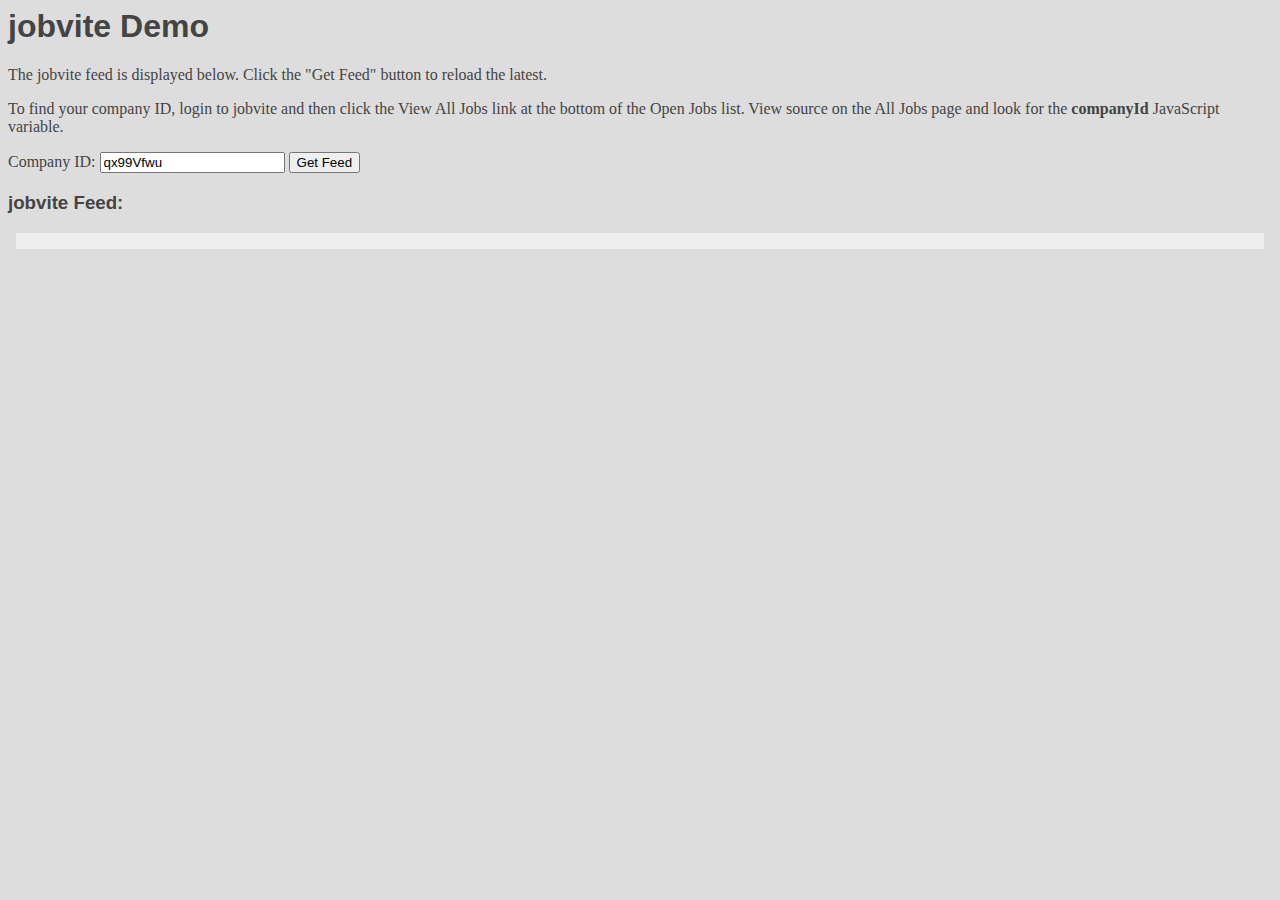
==== demo.html @ e21d22cc "Correct Jobvite spelling, add info about jobviteBox after parameter" ====
<html lang="en-us">
    <head>
        <meta charset="utf-8">
        <title>jobviteBox Demo</title>
        <meta name="viewport" content="width=device-width">
        <link rel="stylesheet" href="demo.css">
    </head>
    <body>
        <h1>jobvite Demo</h1>
        <p>
            The jobvite feed is displayed below. Click the "Get Feed"
            button to reload the latest.
        </p>
        <p>
            To find your company ID, login to jobvite and then click
            the View All Jobs link at the bottom of the Open Jobs list.
            View source on the All Jobs page and look for the <strong>companyId</strong>
            JavaScript variable.
        </p>

        <label for="companyId">Company ID:</label>
        <input type="text" id="companyId" value="qx99Vfwu"></input>

        <input type="button" id="getFeed" value="Get Feed"></input>

        <h3>jobvite Feed:</h3>
        <div id="jobvite"></div>
        
        <script src="//ajax.googleapis.com/ajax/libs/jquery/1.8.0/jquery.min.js"></script>
        <script src="jobvitebox.js"></script>
        <script>
            // TODO: ajaxstart / ajaxstop not called??
            $(document)
                .ajaxStart(function() {
                    alert('get');
                    $(this).attr('disabled', 'disabled');
                })
                .ajaxStop(function() {
                    $(this).removeAttr('disabled');
                });

            var loadJobs = function() {
                $('#jobvite').jobviteBox($('#companyId').val());
            };

            $(document).ready(function() {
                $('#getFeed')
                    .live(
                        'click',
                        function() {
                            loadJobs();
                    });

                loadJobs();
            });
        </script>
    </body>
</html>
---- demo.css ----
/* page styles */
body {
    background-color: #ddd;
    color: #444;
}
h1, h2, h3 {
    font-family: Calibri, Verdana, sans-serif;
}
p {
    font-family: Cambria, Georgia, serif;
}
a {
    font-family: Calibri, Verdata, sans-serif;
    text-decoration: none;
}
a:hover {
    text-decoration: underline;
}

/* jobviteBox styles */
#jobvite {
    margin: 0 0.5em 0.5em 0.5em;
    padding: 0 1em 1em 1em;
    background-color: #eee;
    color: #555;
}
div.jobvite-job {
    border-bottom: 1px solid #cdcdcd;
    padding: 0.5em 0 0.5em 0;
    margin-bottom: 0.5em;
}
span.jobvite-jobtitle {
    display: block;
    font-size: 1.2em;
}
span.jobvite-joblocation {
    display: block;
    font-style: italic;
}
span.jobvite-jobdescription {
    font-size: 1em;
}
span.jobvite-jobapply {
    display: inline-block;
    margin-left: 0.5em;
}
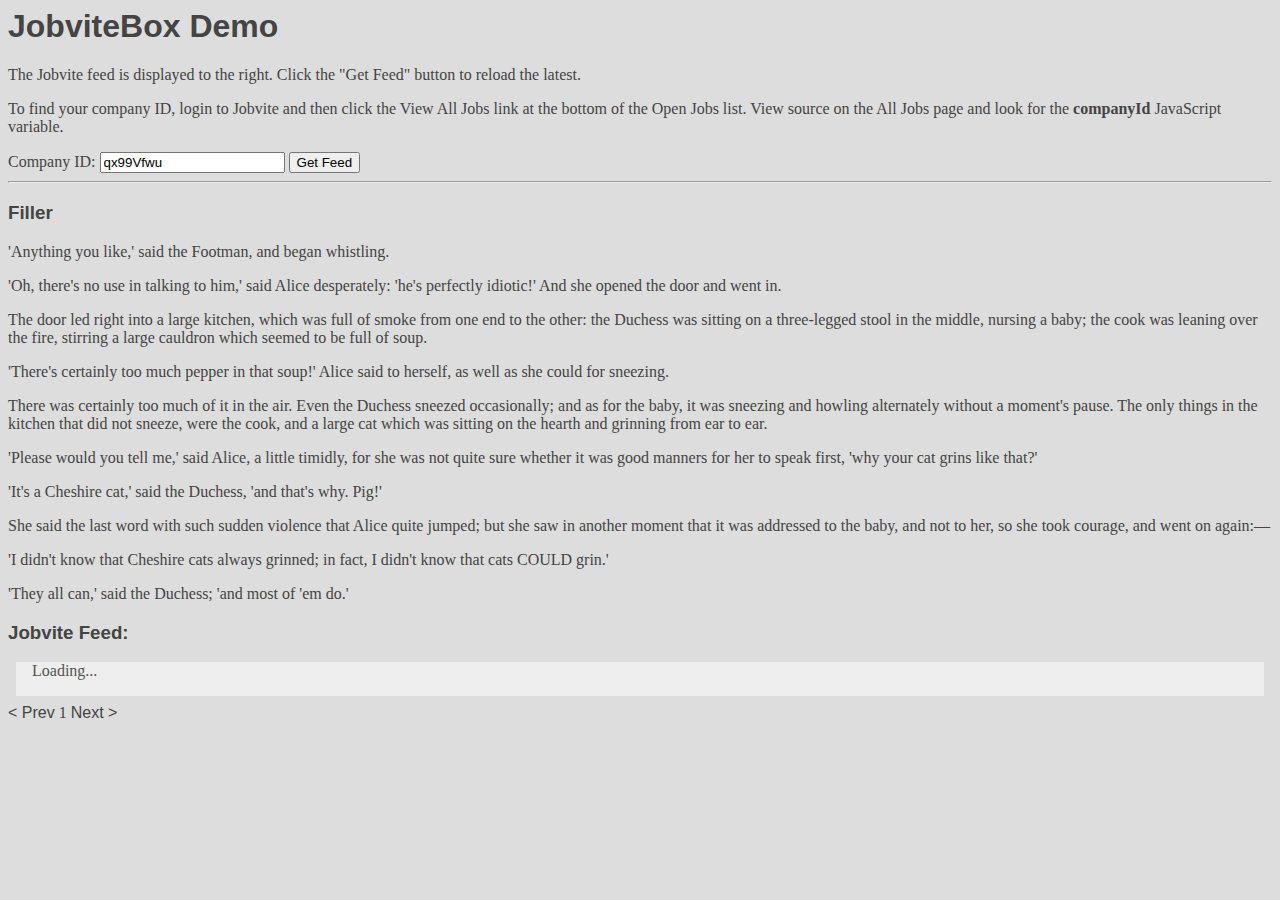
==== commit c11e3472: "Update plugin and demo from master" ====
--- a/demo.html
+++ b/demo.html
@@ -1,57 +1,113 @@
 <html lang="en-us">
     <head>
         <meta charset="utf-8">
-        <title>jobviteBox Demo</title>
+        <title>JobviteBox Demo</title>
         <meta name="viewport" content="width=device-width">
         <link rel="stylesheet" href="demo.css">
     </head>
     <body>
-        <h1>jobvite Demo</h1>
-        <p>
-            The jobvite feed is displayed below. Click the "Get Feed"
-            button to reload the latest.
-        </p>
-        <p>
-            To find your company ID, login to jobvite and then click
-            the View All Jobs link at the bottom of the Open Jobs list.
-            View source on the All Jobs page and look for the <strong>companyId</strong>
-            JavaScript variable.
-        </p>
+        <h1>JobviteBox Demo</h1>
+        <div id="main">
+            <p>
+                The Jobvite feed is displayed to the right. Click the "Get Feed"
+                button to reload the latest.
+            </p>
+            <p>
+                To find your company ID, login to Jobvite and then click
+                the View All Jobs link at the bottom of the Open Jobs list.
+                View source on the All Jobs page and look for the <strong>companyId</strong>
+                JavaScript variable.
+            </p>
 
-        <label for="companyId">Company ID:</label>
-        <input type="text" id="companyId" value="qx99Vfwu"></input>
+            <label for="companyId">Company ID:</label>
+            <input type="text" id="companyId" value="qx99Vfwu"></input>
 
-        <input type="button" id="getFeed" value="Get Feed"></input>
+            <input type="button" id="getFeed" value="Get Feed"></input>
 
-        <h3>jobvite Feed:</h3>
-        <div id="jobvite"></div>
-        
-        <script src="//ajax.googleapis.com/ajax/libs/jquery/1.8.0/jquery.min.js"></script>
+            <hr/>
+            
+            <div id="filler">
+                <h3>Filler</h3>
+
+                <!-- http://www.fillerati.com -->
+                <p>'Anything you like,' said the Footman, and began whistling.</p>
+                <p>'Oh, there's no use in talking to him,' said Alice desperately: 'he's  perfectly idiotic!' And she opened the door and went in.</p>
+                <p>The door led right into a large kitchen, which was full of smoke from  one end to the other: the Duchess was sitting on a three-legged stool in  the middle, nursing a baby; the cook was leaning over the fire, stirring  a large cauldron which seemed to be full of soup.</p>
+                <p>'There's certainly too much pepper in that soup!' Alice said to herself,  as well as she could for sneezing.</p>
+                <p>There was certainly too much of it in the air. Even the Duchess  sneezed occasionally; and as for the baby, it was sneezing and howling  alternately without a moment's pause. The only things in the kitchen  that did not sneeze, were the cook, and a large cat which was sitting on  the hearth and grinning from ear to ear.</p>
+                <p>'Please would you tell me,' said Alice, a little timidly, for she was  not quite sure whether it was good manners for her to speak first, 'why  your cat grins like that?'</p>
+                <p>'It's a Cheshire cat,' said the Duchess, 'and that's why. Pig!'</p>
+                <p>She said the last word with such sudden violence that Alice quite  jumped; but she saw in another moment that it was addressed to the baby,  and not to her, so she took courage, and went on again:&mdash;</p>
+                <p>'I didn't know that Cheshire cats always grinned; in fact, I didn't know  that cats COULD grin.'</p>
+                <p>'They all can,' said the Duchess; 'and most of 'em do.'</p>
+            </div>
+
+        </div>
+        <div id="side">
+            <h3>Jobvite Feed:</h3>
+            
+            <div id="jobvite">Loading...</div>
+            
+            <a id="prev">< Prev</a>&nbsp;<span id="pagenum">1</span>&nbsp;<a id="next">Next ></a>
+        </div>
+
+        <script src="//ajax.googleapis.com/ajax/libs/jquery/1.8.1/jquery.min.js"></script>
         <script src="jobvitebox.js"></script>
         <script>
-            // TODO: ajaxstart / ajaxstop not called??
-            $(document)
-                .ajaxStart(function() {
-                    alert('get');
-                    $(this).attr('disabled', 'disabled');
-                })
-                .ajaxStop(function() {
-                    $(this).removeAttr('disabled');
+            page = 0;
+            size = 3;
+            companyId = '';
+
+            var loadJobs = function(pageIncrement) {
+                
+                page = Math.max(0, page + pageIncrement);
+
+                var $getFeedButton = $('#getFeed');
+
+                $getFeedButton.attr('disabled', 'disabled');
+
+                $('#jobvite').jobviteBox({
+                    companyId: companyId,
+
+                    filter: function(job, i) {
+                        return (i >= page * size) && 
+                               (i < (page * size) + size);
+                    },
+
+                    after: function(jobsFound) {
+                        $getFeedButton.removeAttr('disabled');
+
+                        if (jobsFound === false && pageIncrement > 0)
+                            page = Math.max(0, page - pageIncrement);
+
+                        $('#pagenum').text(page + 1);
+                    }
                 });
-
-            var loadJobs = function() {
-                $('#jobvite').jobviteBox($('#companyId').val());
             };
 
             $(document).ready(function() {
-                $('#getFeed')
-                    .live(
-                        'click',
-                        function() {
-                            loadJobs();
-                    });
+                
+                // click get feed resets the paging and uses
+                // the textbox value for company id
+                $('#getFeed').live('click', function() {
+                    page = 0;
+                    companyId = $('#companyId').val();
 
-                loadJobs();
+                    $('#jobvite').text("Loading...");
+                    loadJobs(0);
+                });
+
+                // click prev and next to move between pages
+                $('#prev').live('click', function() {
+                    loadJobs(-1);
+                });
+                $('#next').live('click', function() {
+                    loadJobs(1);
+                });
+
+                // perform inital job load
+                companyId = $('#companyId').val();
+                loadJobs(0);
             });
         </script>
     </body>
